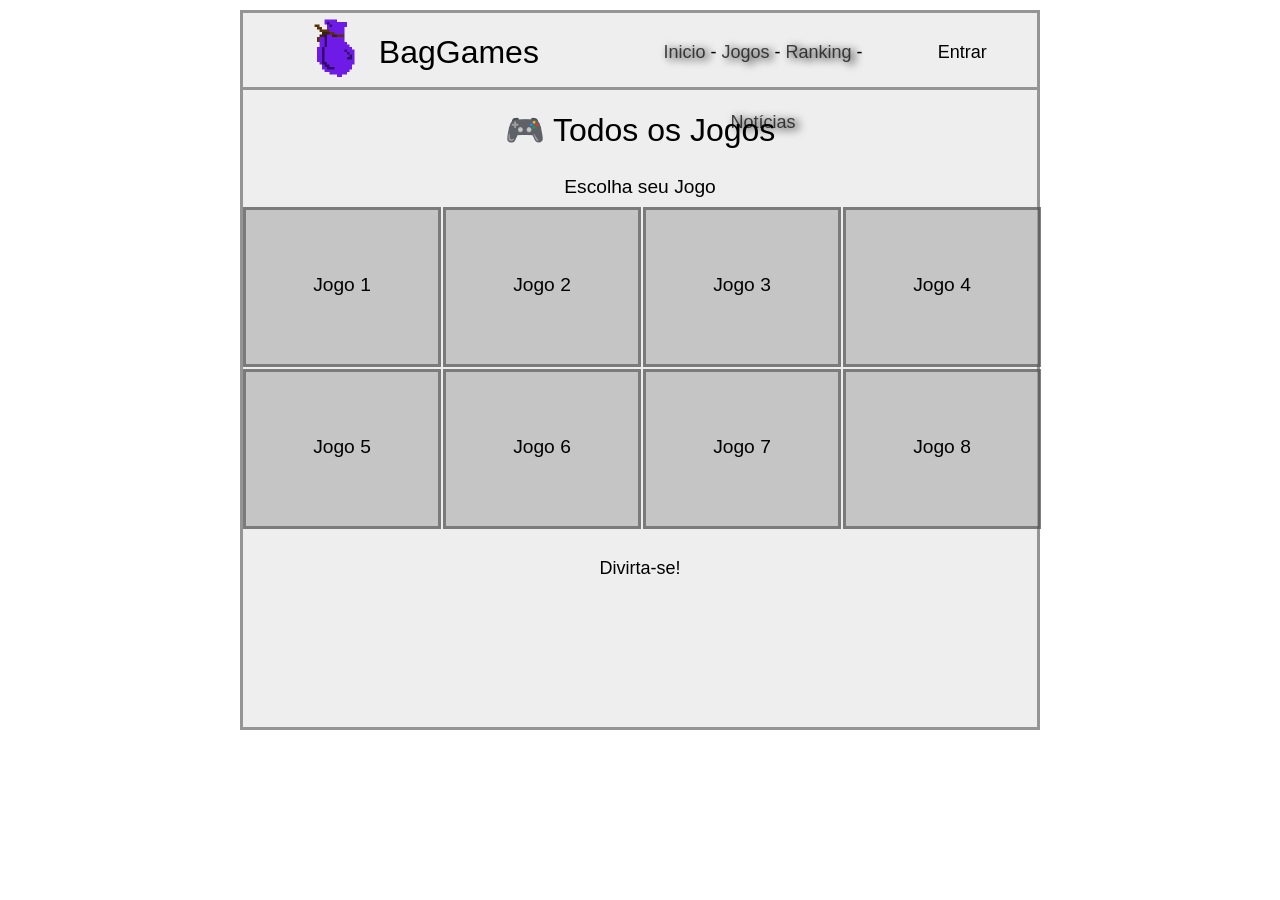
==== Samuel - Grids/jogos.html @ 54e63b6a "Add files via upload" ====
<!DOCTYPE html>
<html lang="PT-br">
<head>
    <meta charset="UTF-8">
    <meta name="viewport" content="width=device-width, initial-scale=1.0">
    <title>ZoneGame - Jogos</title>
    <link rel="stylesheet" href="grids.css">
    <link rel="stylesheet" href="estilos.css">
</head>
<body>
    <div class="container">

        <div class="row">
            <div class="col-1 offset-1  tamanho"><img src="New Piskel (1).png" height="80px">BagGames</div>
            <div class="col-5 offset-4  tamanha"><a href="index.html">Inicio</a> - <a href="jogos.html">Jogos</a> - <a href="ranking.html">Ranking</a> - <a href="noticias.html">Notícias</a>
            </div>
            <div class="col-1 offset-10  tamanha">Entrar</div>
        </div>
        <div class="row">
            <div class="col-12  tamanho2">&#127918 Todos os Jogos</div>
        </div>
        <div class="row">
            <div class="col-12  tamanho3">Escolha seu Jogo</div>
        </div>
        <div class="row displayflex">
            <div class="col-3 corzinha tamanho4 displayflex">Jogo 1</div>
             <div class="col-3 corzinha tamanho4 displayflex">Jogo 2</div>
              <div class="col-3 corzinha tamanho4 displayflex">Jogo 3</div>
               <div class="col-3 corzinha tamanho4 displayflex">Jogo 4</div>
               <div class="col-3 corzinha tamanho4 displayflex">Jogo 5</div>
             <div class="col-3 corzinha tamanho4 displayflex">Jogo 6</div>
              <div class="col-3 corzinha tamanho4 displayflex">Jogo 7</div>
               <div class="col-3 corzinha tamanho4 displayflex">Jogo 8</div>
        </div>

        <div class="row">
            <div class="col-2 offset-5 tamanha">Divirta-se!</div>
        </div>

    </div>
</body>
</html>
---- Samuel - Grids/grids.css ----
* {
  margin: 0;
  padding: 0;
  box-sizing: border-box;
}

.container {
  width: 800px;
  margin: 0 auto;
  background-color: rgb(238, 238, 238);
  height: 720px;
  border: 3px solid rgba(0, 0, 0, 0.377);
  margin-top: 10px;
}

.row {
  display: grid;
  grid-template-columns: repeat(12, 1fr);
}

.col-1 {
  grid-column-end: span 1;
}
.col-2 {
  grid-column-end: span 2;
}
.col-3 {
  grid-column-end: span 3;
}
.col-4 {
  grid-column-end: span 4;
}
.col-5 {
  grid-column-end: span 5;
}
.col-6 {
  grid-column-end: span 6;
}
.col-7 {
  grid-column-end: span 7;
}
.col-8 {
  grid-column-end: span 8;
}
.col-9 {
  grid-column-end: span 9;
}
.col-10 {
  grid-column-end: span 10;
}
.col-11 {
  grid-column-end: span 11;
}
.col-12 {
  grid-column-end: span 12;
}

.offset-1 {
  grid-column-start: 2;
}
.offset-2 {
  grid-column-start: 3;
}
.offset-3 {
  grid-column-start: 4;
}
.offset-4 {
  grid-column-start: 5;
}
.offset-5 {
  grid-column-start: 6;
}
.offset-6 {
  grid-column-start: 7;
}
.offset-7 {
  grid-column-start: 8;
}
.offset-8 {
  grid-column-start: 9;
}
.offset-10 {
  grid-column-start: 11;
}
.offset-11 {
  grid-column-start: 12;
}
.offset-12 {
  grid-column-start: 13;
}
---- Samuel - Grids/estilos.css ----
.corzinha{
    background-color: rgba(168, 168, 168, 0.568);
}

.tamanho{
    height: 70px;
    text-align: center;
    line-height: 70px;
    font-family: 'Gill Sans', 'Gill Sans MT', Calibri, 'Trebuchet MS', sans-serif;
    font-size:larger;
    /* border: 2px solid rgba(255, 0, 0, 0.507); */
    margin-top: 4px;
    margin-left: 4px;
    font-size: xx-large;
    display: flex;
    gap: 2px;
}

.tamanho2{
    height: 80px;
    text-align: center;
    line-height: 80px;
    font-family: 'Gill Sans', 'Gill Sans MT', Calibri, 'Trebuchet MS', sans-serif;
    font-size: xx-large;
    border-top: 3px solid rgba(0, 0, 0, 0.377);
}

.tamanho3{
    height: 40px;
    text-align: center;
    line-height: 40px;
    font-family: 'Gill Sans', 'Gill Sans MT', Calibri, 'Trebuchet MS', sans-serif;
    font-size:larger;
    /* border-top: 3px solid  rgba(0, 0, 0, 0.377); */

}

.tamanha{
    height: 70px;
    line-height: 70px;
    text-align: center;
    font-family: 'Gill Sans', 'Gill Sans MT', Calibri, 'Trebuchet MS', sans-serif;
    font-size:large;
    /* border: 2px solid rgba(255, 0, 0, 0.507); */
    margin-top: 4px;
}
.tamanha2{
    height: 634px;
    line-height: 60px;
    text-align: center;
    font-family: 'Gill Sans', 'Gill Sans MT', Calibri, 'Trebuchet MS', sans-serif;
    font-size: 30px;
    /* border: 2px solid rgba(255, 0, 0, 0.507); */
    margin-top: 4px;
}

.tamanho4{
    height: 160px;
    text-align: center;
    line-height: 150px;
    font-family: 'Gill Sans', 'Gill Sans MT', Calibri, 'Trebuchet MS', sans-serif;
    font-size:larger;
    border: 3px solid  rgba(0, 0, 0, 0.377);
    width: 198px;
    
}

.displayflex{
    /* display: flex; */
    gap: 2px;
}

a{
    text-decoration: none;
    text-shadow: 4px 2px 9px black;
    color: rgba(0, 0, 0, 0.705);
}

a:hover{
    color: rgb(79, 14, 141);
}

.icon{
    font-size: 20px;
}

.tamanhoimagem{
    height: 444px;
    text-align: center;
    line-height: 444px;
    font-family: 'Gill Sans', 'Gill Sans MT', Calibri, 'Trebuchet MS', sans-serif;
    font-size: xx-large;
    border-top: 3px solid rgba(0, 0, 0, 0.377);
}

.full{
    height: 642px;
    text-align: center;
    line-height: 444px;
    font-family: 'Gill Sans', 'Gill Sans MT', Calibri, 'Trebuchet MS', sans-serif;
    font-size: xx-large;
    border-top: 3px solid rgba(0, 0, 0, 0.377);
}

.bord{
    border-left: 3px solid rgba(0, 0, 0, 0.377);
}
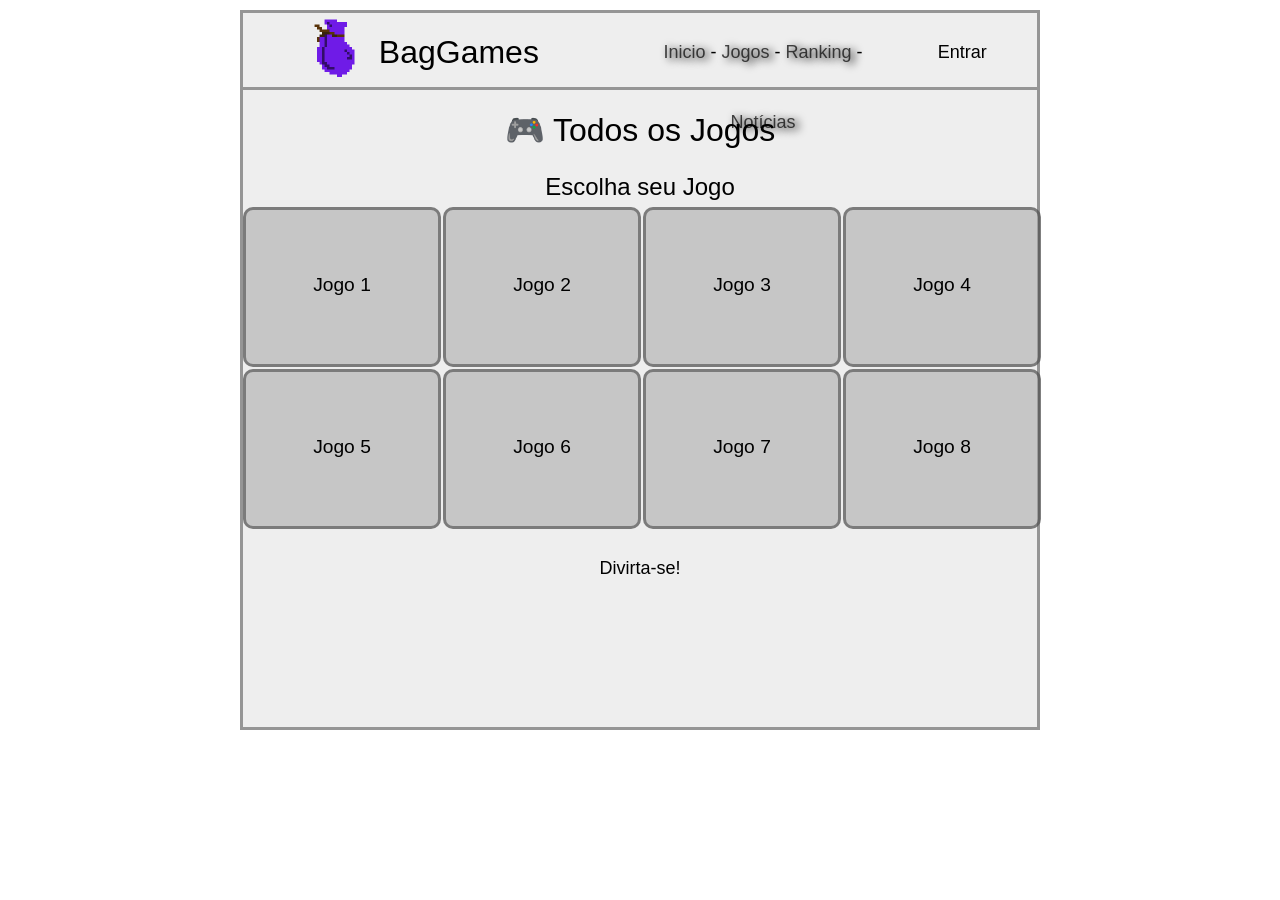
==== commit ee0a0142: "versao final :D" ====
--- a/Samuel - Grids/jogos.html
+++ b/Samuel - Grids/jogos.html
@@ -23,14 +23,14 @@
             <div class="col-12  tamanho3">Escolha seu Jogo</div>
         </div>
         <div class="row displayflex">
-            <div class="col-3 corzinha tamanho4 displayflex">Jogo 1</div>
-             <div class="col-3 corzinha tamanho4 displayflex">Jogo 2</div>
-              <div class="col-3 corzinha tamanho4 displayflex">Jogo 3</div>
-               <div class="col-3 corzinha tamanho4 displayflex">Jogo 4</div>
-               <div class="col-3 corzinha tamanho4 displayflex">Jogo 5</div>
-             <div class="col-3 corzinha tamanho4 displayflex">Jogo 6</div>
-              <div class="col-3 corzinha tamanho4 displayflex">Jogo 7</div>
-               <div class="col-3 corzinha tamanho4 displayflex">Jogo 8</div>
+            <div class="col-3 corzinha tamanho4 displayflex arredondado">Jogo 1</div>
+             <div class="col-3 corzinha tamanho4 displayflex arredondado">Jogo 2</div>
+              <div class="col-3 corzinha tamanho4 displayflex arredondado">Jogo 3</div>
+               <div class="col-3 corzinha tamanho4 displayflex arredondado">Jogo 4</div>
+               <div class="col-3 corzinha tamanho4 displayflex arredondado">Jogo 5</div>
+             <div class="col-3 corzinha tamanho4 displayflex arredondado">Jogo 6</div>
+              <div class="col-3 corzinha tamanho4 displayflex arredondado">Jogo 7</div>
+               <div class="col-3 corzinha tamanho4 displayflex arredondado">Jogo 8</div>
         </div>
 
         <div class="row">
--- a/Samuel - Grids/estilos.css
+++ b/Samuel - Grids/estilos.css
@@ -30,7 +30,7 @@
     text-align: center;
     line-height: 40px;
     font-family: 'Gill Sans', 'Gill Sans MT', Calibri, 'Trebuchet MS', sans-serif;
-    font-size:larger;
+    font-size:x-large;
     /* border-top: 3px solid  rgba(0, 0, 0, 0.377); */
 
 }
@@ -94,7 +94,7 @@
 }
 
 .full{
-    height: 642px;
+    height: 640px;
     text-align: center;
     line-height: 444px;
     font-family: 'Gill Sans', 'Gill Sans MT', Calibri, 'Trebuchet MS', sans-serif;
@@ -104,4 +104,61 @@
 
 .bord{
     border-left: 3px solid rgba(0, 0, 0, 0.377);
+}
+
+.arredondado{
+    border-radius: 10px;
+    
+
+}
+
+.font{
+
+    font-family:'Franklin Gothic Medium', 'Arial Narrow', Arial, sans-serif;
+    font-size: 29px;
+    align-content: center;
+}
+
+.tamannho{
+    height: 70px;
+    text-align: center;
+    line-height: 70px;
+    font-family: 'Gill Sans', 'Gill Sans MT', Calibri, 'Trebuchet MS', sans-serif;
+    font-size:larger;
+    /* border: 2px solid rgba(255, 0, 0, 0.507); */
+    margin-top: 4px;
+}
+
+.tamanha9{
+    height: 559px;
+    line-height: 60px;
+    text-align: center;
+    font-family: 'Gill Sans', 'Gill Sans MT', Calibri, 'Trebuchet MS', sans-serif;
+    font-size: 30px;
+    /* border: 2px solid rgba(255, 0, 0, 0.507); */
+    margin-top: 4px;
+}
+
+.bordin{
+    border: 3px solid rgba(0, 0, 0, 0.925);
+}
+
+.bordchao{
+    border-bottom: 3px solid rgba(0, 0, 0, 0.377);
+}
+
+.tamanho10{
+    height: 80px;
+    text-align: center;
+    line-height: 80px;
+    font-family: 'Gill Sans', 'Gill Sans MT', Calibri, 'Trebuchet MS', sans-serif;
+    font-size: xx-large;
+}
+
+.tamanho11{
+    height: 30px;
+    text-align: center;
+    line-height: 2px;
+    font-family: 'Gill Sans', 'Gill Sans MT', Calibri, 'Trebuchet MS', sans-serif;
+    font-size: large;
 }
